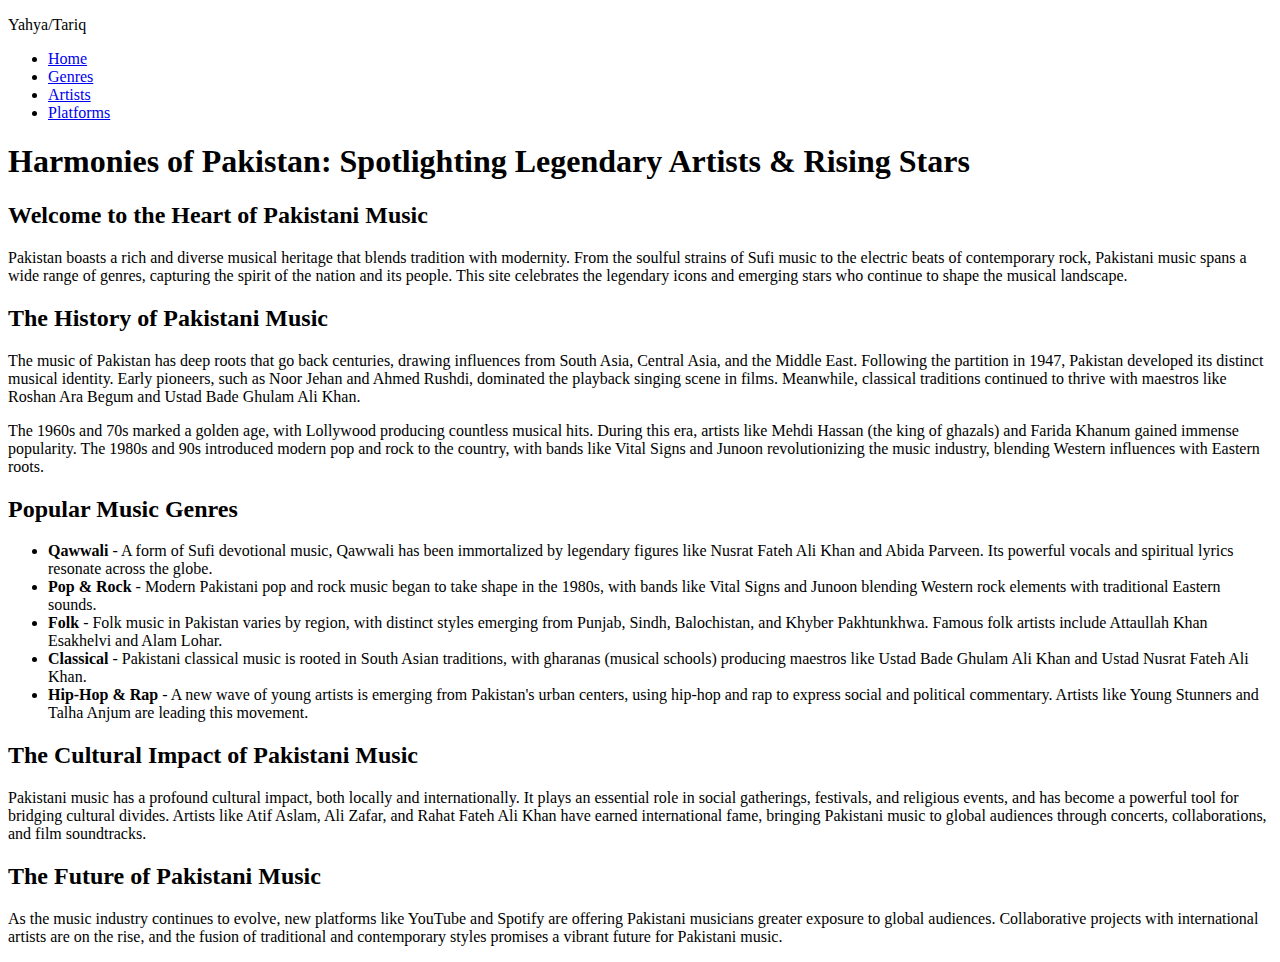
==== index.html @ ceeda3ab "added index.html" ====
<!DOCTYPE html>
<html lang="en">
<head>
    <meta charset="UTF-8">
    <meta name="viewport" content="width=device-width, initial-scale=1.0">
    <title>Showcase: Pakistani Music</title>
    <link href="https://fonts.googleapis.com/css2?family=Raleway:ital,wght@0,800;1,800&display=swap" rel="stylesheet">
    <link href="https://fonts.googleapis.com/css2?family=Lato:wght@100;900&display=swap" rel="stylesheet">
    <link rel="stylesheet" href="styles.css">
</head>


<header id = "home">
        <nav>
                <p>Yahya/Tariq</p>
                <ul>
                        <li><a href="#home">Home</a></li>
                        <li><a href="genres.html">Genres</a></li>
                        <li><a href="artists.html">Artists</a></li>
                        <li><a href="platforms.html">Platforms</a></li>
                </ul>
        </nav>
        <h1>Harmonies of Pakistan: Spotlighting Legendary Artists & Rising Stars</h1>
</header>


<body id = "home">
        <main >
                <section class="intro">
                        <h2>Welcome to the Heart of Pakistani Music</h2>
                        <p>
                                Pakistan boasts a rich and diverse musical heritage that blends tradition with modernity. From the soulful strains of Sufi music to the electric beats of contemporary rock, Pakistani music spans a wide range of genres, capturing the spirit of the nation and its people. This site celebrates the legendary icons and emerging stars who continue to shape the musical landscape.
                        </p>
                </section>

                <section class="history">
                        <h2>The History of Pakistani Music</h2>
                        <p>
                            The music of Pakistan has deep roots that go back centuries, drawing influences from South Asia, Central Asia, and the Middle East. Following the partition in 1947, Pakistan developed its distinct musical identity. Early pioneers, such as Noor Jehan and Ahmed Rushdi, dominated the playback singing scene in films. Meanwhile, classical traditions continued to thrive with maestros like Roshan Ara Begum and Ustad Bade Ghulam Ali Khan.
                        </p>
                        <p>
                            The 1960s and 70s marked a golden age, with Lollywood producing countless musical hits. During this era, artists like Mehdi Hassan (the king of ghazals) and Farida Khanum gained immense popularity. The 1980s and 90s introduced modern pop and rock to the country, with bands like Vital Signs and Junoon revolutionizing the music industry, blending Western influences with Eastern roots.
                        </p>
                    </section>

                <section class="genres">
                        <h2>Popular Music Genres</h2>
                        <ul>
                                <li>
                                    <strong>Qawwali</strong> - A form of Sufi devotional music, Qawwali has been immortalized by legendary figures like Nusrat Fateh Ali Khan and Abida Parveen. Its powerful vocals and spiritual lyrics resonate across the globe.
                                </li>
                                <li>
                                    <strong>Pop & Rock</strong> - Modern Pakistani pop and rock music began to take shape in the 1980s, with bands like Vital Signs and Junoon blending Western rock elements with traditional Eastern sounds.
                                </li>
                                <li>
                                    <strong>Folk</strong> - Folk music in Pakistan varies by region, with distinct styles emerging from Punjab, Sindh, Balochistan, and Khyber Pakhtunkhwa. Famous folk artists include Attaullah Khan Esakhelvi and Alam Lohar.
                                </li>
                                <li>
                                    <strong>Classical</strong> - Pakistani classical music is rooted in South Asian traditions, with gharanas (musical schools) producing maestros like Ustad Bade Ghulam Ali Khan and Ustad Nusrat Fateh Ali Khan.
                                </li>
                                <li>
                                    <strong>Hip-Hop & Rap</strong> - A new wave of young artists is emerging from Pakistan's urban centers, using hip-hop and rap to express social and political commentary. Artists like Young Stunners and Talha Anjum are leading this movement.
                                </li>
                        </ul>
                </section>

                <section class="cultural-impact">
                        <h2>The Cultural Impact of Pakistani Music</h2>
                        <p>
                                Pakistani music has a profound cultural impact, both locally and internationally. It plays an essential role in social gatherings, festivals, and religious events, and has become a powerful tool for bridging cultural divides. Artists like Atif Aslam, Ali Zafar, and Rahat Fateh Ali Khan have earned international fame, bringing Pakistani music to global audiences through concerts, collaborations, and film soundtracks.
                        </p>
                </section>

                <section class="future-of-music">
                        <h2>The Future of Pakistani Music</h2>
                        <p>
                                As the music industry continues to evolve, new platforms like YouTube and Spotify are offering Pakistani musicians greater exposure to global audiences. Collaborative projects with international artists are on the rise, and the fusion of traditional and contemporary styles promises a vibrant future for Pakistani music.
                        </p>
                </section>
        </main>
</body>


<footer>

</footer>

</html>
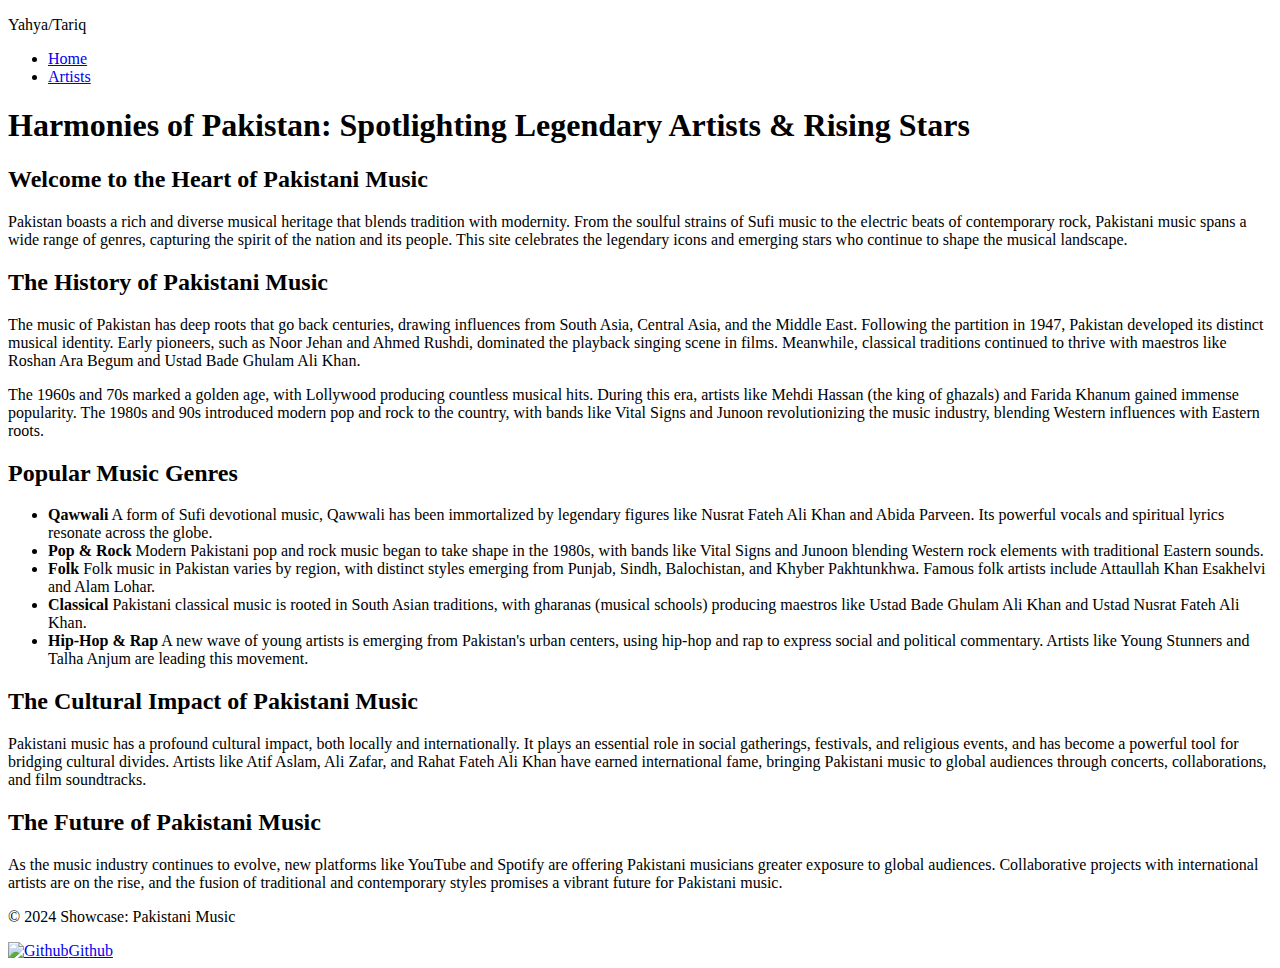
==== commit d843b0e0: "Add files via upload" ====
--- a/index.html
+++ b/index.html
@@ -6,6 +6,7 @@
     <title>Showcase: Pakistani Music</title>
     <link href="https://fonts.googleapis.com/css2?family=Raleway:ital,wght@0,800;1,800&display=swap" rel="stylesheet">
     <link href="https://fonts.googleapis.com/css2?family=Lato:wght@100;900&display=swap" rel="stylesheet">
+    <link href="https://fonts.googleapis.com/css2?family=Sarabun:ital,wght@0,100;0,200;0,300;0,400;0,500;0,600;0,700;0,800;1,100;1,200;1,300;1,400;1,500;1,600;1,700;1,800&family=Satisfy&display=swap" rel="stylesheet">
     <link rel="stylesheet" href="styles.css">
 </head>
 
@@ -15,17 +16,16 @@
                 <p>Yahya/Tariq</p>
                 <ul>
                         <li><a href="#home">Home</a></li>
-                        <li><a href="genres.html">Genres</a></li>
                         <li><a href="artists.html">Artists</a></li>
-                        <li><a href="platforms.html">Platforms</a></li>
                 </ul>
         </nav>
         <h1>Harmonies of Pakistan: Spotlighting Legendary Artists & Rising Stars</h1>
 </header>
 
 
-<body id = "home">
+<body id = "index">
         <main >
+                <div class = "y">
                 <section class="intro">
                         <h2>Welcome to the Heart of Pakistani Music</h2>
                         <p>
@@ -42,28 +42,30 @@
                             The 1960s and 70s marked a golden age, with Lollywood producing countless musical hits. During this era, artists like Mehdi Hassan (the king of ghazals) and Farida Khanum gained immense popularity. The 1980s and 90s introduced modern pop and rock to the country, with bands like Vital Signs and Junoon revolutionizing the music industry, blending Western influences with Eastern roots.
                         </p>
                     </section>
-
+                </div>
+                <div class ="z">
                 <section class="genres">
                         <h2>Popular Music Genres</h2>
                         <ul>
                                 <li>
-                                    <strong>Qawwali</strong> - A form of Sufi devotional music, Qawwali has been immortalized by legendary figures like Nusrat Fateh Ali Khan and Abida Parveen. Its powerful vocals and spiritual lyrics resonate across the globe.
+                                    <strong>Qawwali</strong> A form of Sufi devotional music, Qawwali has been immortalized by legendary figures like Nusrat Fateh Ali Khan and Abida Parveen. Its powerful vocals and spiritual lyrics resonate across the globe.
                                 </li>
                                 <li>
-                                    <strong>Pop & Rock</strong> - Modern Pakistani pop and rock music began to take shape in the 1980s, with bands like Vital Signs and Junoon blending Western rock elements with traditional Eastern sounds.
+                                    <strong>Pop & Rock</strong>  Modern Pakistani pop and rock music began to take shape in the 1980s, with bands like Vital Signs and Junoon blending Western rock elements with traditional Eastern sounds.
                                 </li>
                                 <li>
-                                    <strong>Folk</strong> - Folk music in Pakistan varies by region, with distinct styles emerging from Punjab, Sindh, Balochistan, and Khyber Pakhtunkhwa. Famous folk artists include Attaullah Khan Esakhelvi and Alam Lohar.
+                                    <strong>Folk</strong> Folk music in Pakistan varies by region, with distinct styles emerging from Punjab, Sindh, Balochistan, and Khyber Pakhtunkhwa. Famous folk artists include Attaullah Khan Esakhelvi and Alam Lohar.
                                 </li>
                                 <li>
-                                    <strong>Classical</strong> - Pakistani classical music is rooted in South Asian traditions, with gharanas (musical schools) producing maestros like Ustad Bade Ghulam Ali Khan and Ustad Nusrat Fateh Ali Khan.
+                                    <strong>Classical</strong> Pakistani classical music is rooted in South Asian traditions, with gharanas (musical schools) producing maestros like Ustad Bade Ghulam Ali Khan and Ustad Nusrat Fateh Ali Khan.
                                 </li>
                                 <li>
-                                    <strong>Hip-Hop & Rap</strong> - A new wave of young artists is emerging from Pakistan's urban centers, using hip-hop and rap to express social and political commentary. Artists like Young Stunners and Talha Anjum are leading this movement.
+                                    <strong>Hip-Hop & Rap</strong> A new wave of young artists is emerging from Pakistan's urban centers, using hip-hop and rap to express social and political commentary. Artists like Young Stunners and Talha Anjum are leading this movement.
                                 </li>
                         </ul>
                 </section>
-
+                </div>
+                <div class = "x">
                 <section class="cultural-impact">
                         <h2>The Cultural Impact of Pakistani Music</h2>
                         <p>
@@ -77,12 +79,14 @@
                                 As the music industry continues to evolve, new platforms like YouTube and Spotify are offering Pakistani musicians greater exposure to global audiences. Collaborative projects with international artists are on the rise, and the fusion of traditional and contemporary styles promises a vibrant future for Pakistani music.
                         </p>
                 </section>
+                </div>
         </main>
 </body>
 
 
 <footer>
-
+        <p>© 2024 Showcase: Pakistani Music</p>
+        <a href="https://github.com/YahyaTariq?tab=repositories"><img src="github.png" alt="Github">Github</a>
 </footer>
 
 </html>